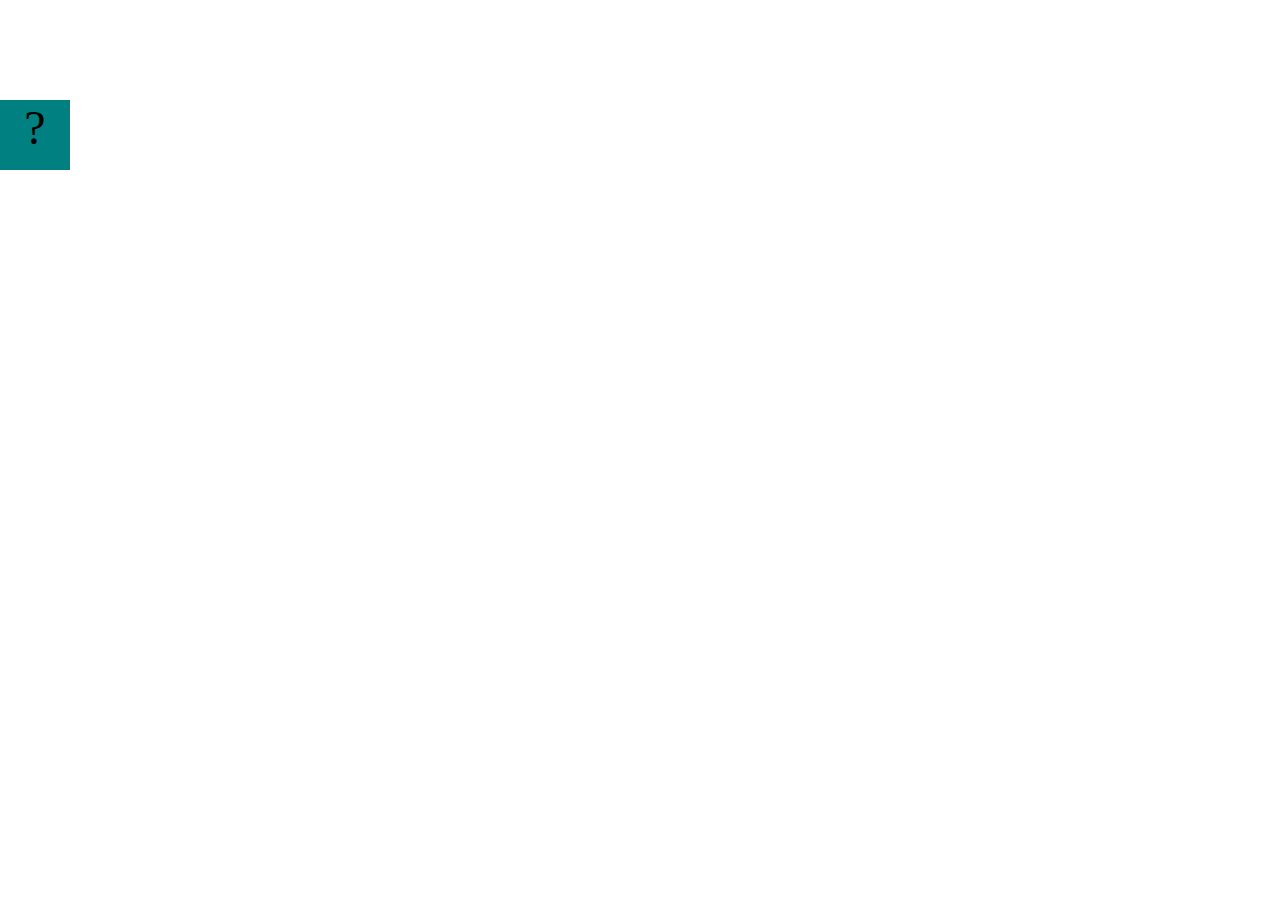
==== projects/bouncing-box/index.html @ b65696b4 "Initial commit" ====
<!DOCTYPE html>
<html>
<head>
	<meta charset="utf-8">
	<title>Bouncing Box</title>
	<script src="jquery.min.js"></script>
	<style>
		.box {
			width: 70px;
			height: 70px;
			background-color: teal;
			font-size: 300%;
			text-align: center;
			user-select: none;
			display: block;
			position: absolute;
			top: 100px;
			left: 0px;  /* <--- Change me! */
		}
		.board{
			height: 100vh;
		}
	</style>
	<!-- 	<script src="//cdnjs.cloudflare.com/ajax/libs/jquery/2.1.1/jquery.min.js"></script> -->

</head>
<body class="board">
	<!-- HTML for the box -->
	<div class="box">?</div>

	<script>
		(function(){
			'use strict'
			/* global jQuery */

			//////////////////////////////////////////////////////////////////
			/////////////////// SETUP DO NOT DELETE //////////////////////////
			//////////////////////////////////////////////////////////////////
			
			var box = jQuery('.box');	// reference to the HTML .box element
			var board = jQuery('.board');	// reference to the HTML .board element
			var boardWidth = board.width();	// the maximum X-Coordinate of the screen

			// Every 50 milliseconds, call the update Function (see below)
			setInterval(update, 50);
			
			// Every time the box is clicked, call the handleBoxClick Function (see below)
			box.on('click', handleBoxClick);

			// moves the Box to a new position on the screen along the X-Axis
			function moveBoxTo(newPositionX) {
				box.css("left", newPositionX);
			}

			// changes the text displayed on the Box
			function changeBoxText(newText) {
				box.text(newText);
			}

			//////////////////////////////////////////////////////////////////
			/////////////////// YOUR CODE BELOW HERE /////////////////////////
			//////////////////////////////////////////////////////////////////
			
			// TODO 2 - Variable declarations 
			

			
			/* 
			This Function will be called 20 times/second. Each time it is called,
			it should move the Box to a new location. If the box drifts off the screen
			turn it around! 
			*/
			function update() {
				

			};

			/* 
			This Function will be called each time the box is clicked. Each time it is called,
			it should increase the points total, increase the speed, and move the box to
			the left side of the screen.
			*/
			function handleBoxClick() {
				


			};
		})();
	</script>
</body>
</html>
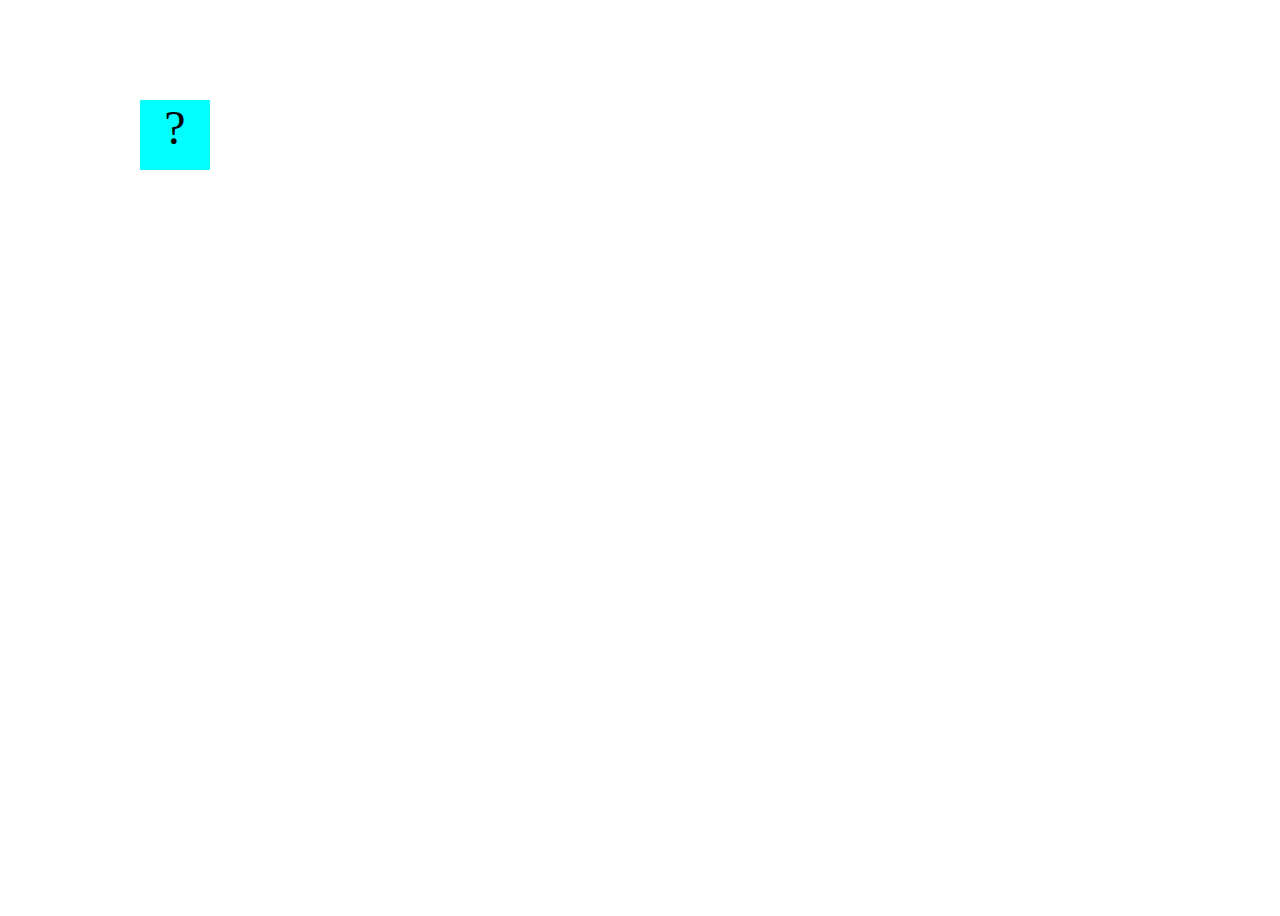
==== commit ad420783: "<message about commit>" ====
--- a/projects/bouncing-box/index.html
+++ b/projects/bouncing-box/index.html
@@ -1,91 +1,88 @@
 <!DOCTYPE html>
 <html>
-<head>
-	<meta charset="utf-8">
-	<title>Bouncing Box</title>
-	<script src="jquery.min.js"></script>
-	<style>
-		.box {
-			width: 70px;
-			height: 70px;
-			background-color: teal;
-			font-size: 300%;
-			text-align: center;
-			user-select: none;
-			display: block;
-			position: absolute;
-			top: 100px;
-			left: 0px;  /* <--- Change me! */
-		}
-		.board{
-			height: 100vh;
-		}
-	</style>
-	<!-- 	<script src="//cdnjs.cloudflare.com/ajax/libs/jquery/2.1.1/jquery.min.js"></script> -->
+  <head>
+    <meta charset="utf-8" />
+    <title>Bouncing Box</title>
+    <script src="jquery.min.js"></script>
+    <style>
+      .box {
+        width: 70px;
+        height: 70px;
+        background-color: rgb(0, 255, 255);
+        font-size: 300%;
+        text-align: center;
+        user-select: none;
+        display: block;
+        position: absolute;
+        top: 100px;
+        left: 0px; /* <--- Change me! */
+      }
+      .board {
+        height: 100vh;
+      }
+    </style>
+    <!-- 	<script src="//cdnjs.cloudflare.com/ajax/libs/jquery/2.1.1/jquery.min.js"></script> -->
+  </head>
+  <body class="board">
+    <!-- HTML for the box -->
+    <div class="box">?</div>
 
-</head>
-<body class="board">
-	<!-- HTML for the box -->
-	<div class="box">?</div>
+    <script>
+      (function () {
+        "use strict";
+        /* global jQuery */
 
-	<script>
-		(function(){
-			'use strict'
-			/* global jQuery */
+        //////////////////////////////////////////////////////////////////
+        /////////////////// SETUP DO NOT DELETE //////////////////////////
+        //////////////////////////////////////////////////////////////////
 
-			//////////////////////////////////////////////////////////////////
-			/////////////////// SETUP DO NOT DELETE //////////////////////////
-			//////////////////////////////////////////////////////////////////
-			
-			var box = jQuery('.box');	// reference to the HTML .box element
-			var board = jQuery('.board');	// reference to the HTML .board element
-			var boardWidth = board.width();	// the maximum X-Coordinate of the screen
+        var box = jQuery(".box"); // reference to the HTML .box element
+        var board = jQuery(".board"); // reference to the HTML .board element
+        var boardWidth = board.width(); // the maximum X-Coordinate of the screen
 
-			// Every 50 milliseconds, call the update Function (see below)
-			setInterval(update, 50);
-			
-			// Every time the box is clicked, call the handleBoxClick Function (see below)
-			box.on('click', handleBoxClick);
+        // Every 50 milliseconds, call the update Function (see below)
+        setInterval(update, 50);
 
-			// moves the Box to a new position on the screen along the X-Axis
-			function moveBoxTo(newPositionX) {
-				box.css("left", newPositionX);
-			}
+        // Every time the box is clicked, call the handleBoxClick Function (see below)
+        box.on("click", handleBoxClick);
 
-			// changes the text displayed on the Box
-			function changeBoxText(newText) {
-				box.text(newText);
-			}
+        // moves the Box to a new position on the screen along the X-Axis
+        function moveBoxTo(newPositionX) {
+          box.css("left", newPositionX);
+        }
 
-			//////////////////////////////////////////////////////////////////
-			/////////////////// YOUR CODE BELOW HERE /////////////////////////
-			//////////////////////////////////////////////////////////////////
-			
-			// TODO 2 - Variable declarations 
-			
+        // changes the text displayed on the Box
+        function changeBoxText(newText) {
+          box.text(newText);
+        }
 
-			
-			/* 
+        //////////////////////////////////////////////////////////////////
+        /////////////////// YOUR CODE BELOW HERE /////////////////////////
+        //////////////////////////////////////////////////////////////////
+
+        // TODO 2 - Variable declarations
+        var positionX = 10;
+
+        /* 
 			This Function will be called 20 times/second. Each time it is called,
 			it should move the Box to a new location. If the box drifts off the screen
 			turn it around! 
 			*/
-			function update() {
-				
+        function update() {
+          positionX = positionX + 10;
+          moveBoxTo(positionX);
+       
+        }
 
-			};
-
-			/* 
+        /* 
 			This Function will be called each time the box is clicked. Each time it is called,
 			it should increase the points total, increase the speed, and move the box to
 			the left side of the screen.
 			*/
-			function handleBoxClick() {
-				
-
-
-			};
-		})();
-	</script>
-</body>
+        function handleBoxClick() {
+          positionX = 0;
+        }
+      })();
+    </script>
+  </body>
 </html>
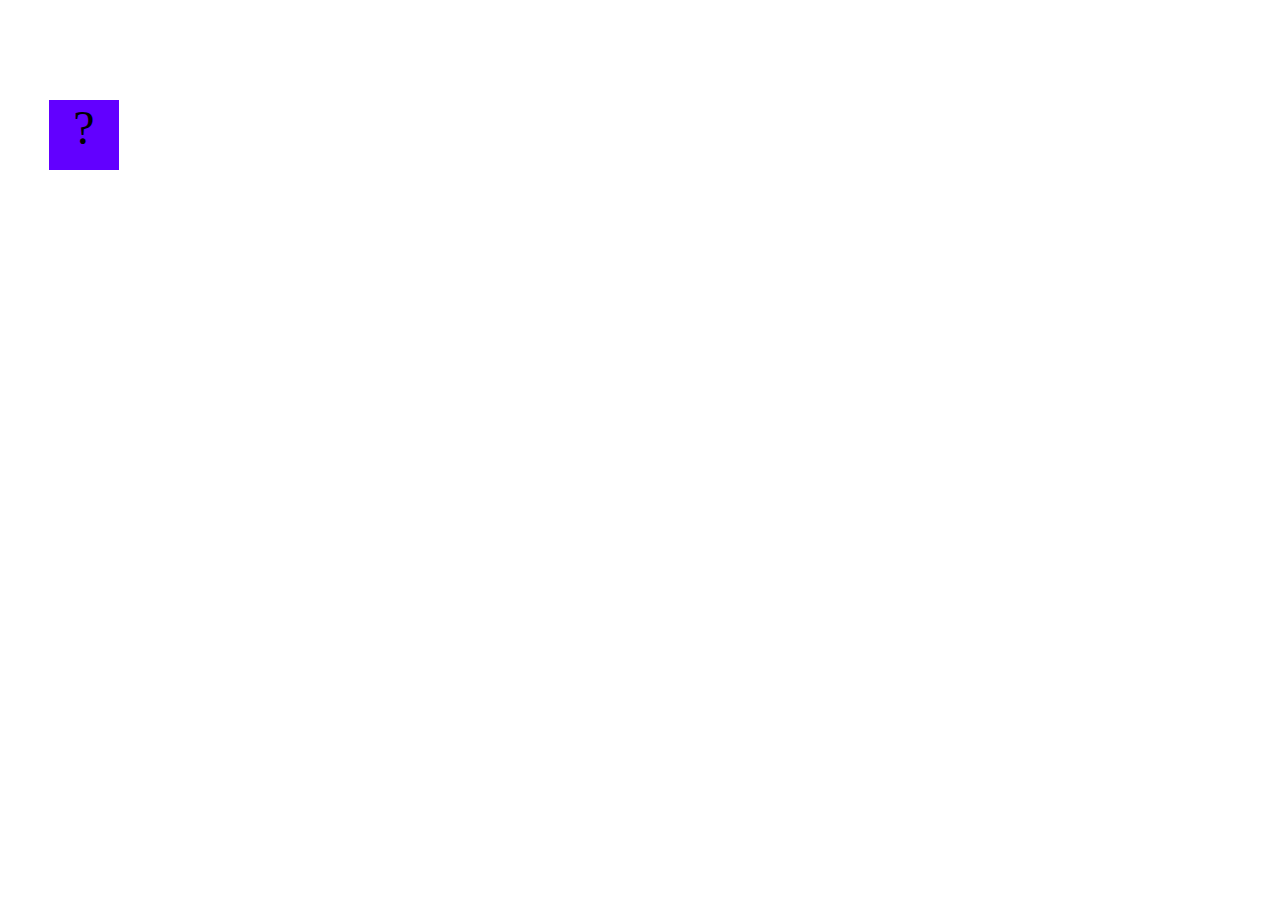
==== commit cf3afaaa: "<message about commit>" ====
--- a/projects/bouncing-box/index.html
+++ b/projects/bouncing-box/index.html
@@ -8,7 +8,7 @@
       .box {
         width: 70px;
         height: 70px;
-        background-color: rgb(0, 255, 255);
+        background-color: rgb(98, 0, 255);
         font-size: 300%;
         text-align: center;
         user-select: none;
@@ -62,16 +62,22 @@
 
         // TODO 2 - Variable declarations
         var positionX = 10;
-
+        var points = 0;
+        var speed = 3;
         /* 
 			This Function will be called 20 times/second. Each time it is called,
 			it should move the Box to a new location. If the box drifts off the screen
 			turn it around! 
 			*/
         function update() {
-          positionX = positionX + 10;
+          positionX = positionX + speed;
           moveBoxTo(positionX);
-       
+          if (positionx > boardWidth) {
+            speed = -speed;
+          }
+          if (positionX < 0) {
+            speed = speed * -1;
+          }
         }
 
         /* 
@@ -80,7 +86,10 @@
 			the left side of the screen.
 			*/
         function handleBoxClick() {
+          speed = speed + 3;
           positionX = 0;
+          points = points + 1;
+          changeBoxText(points);
         }
       })();
     </script>
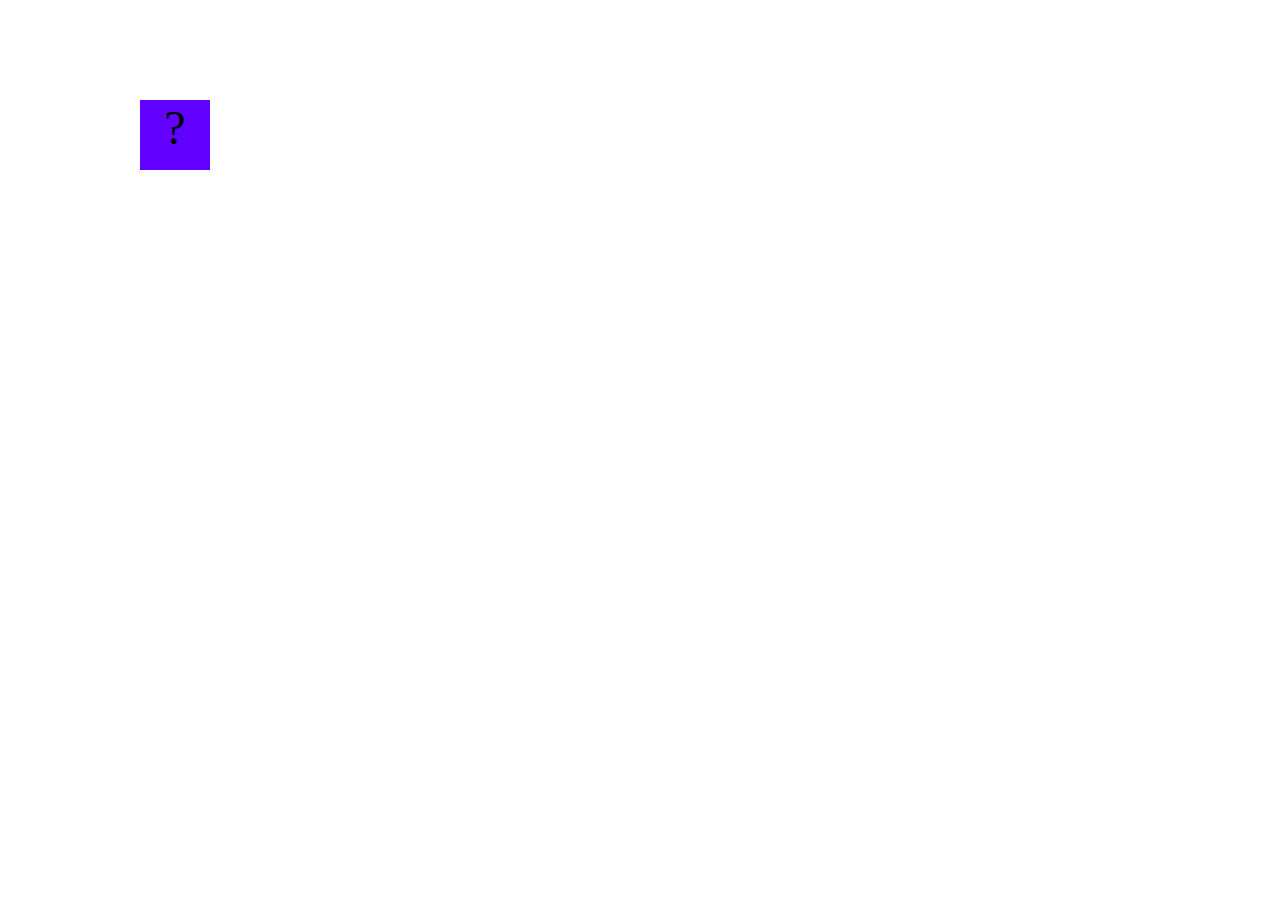
==== commit 3e34ebe9: "<message about commit>" ====
--- a/projects/bouncing-box/index.html
+++ b/projects/bouncing-box/index.html
@@ -63,7 +63,8 @@
         // TODO 2 - Variable declarations
         var positionX = 10;
         var points = 0;
-        var speed = 3;
+        var speed = 10;
+        
         /* 
 			This Function will be called 20 times/second. Each time it is called,
 			it should move the Box to a new location. If the box drifts off the screen
@@ -72,7 +73,7 @@
         function update() {
           positionX = positionX + speed;
           moveBoxTo(positionX);
-          if (positionx > boardWidth) {
+          if (positionX > boardWidth) {
             speed = -speed;
           }
           if (positionX < 0) {
@@ -86,6 +87,9 @@
 			the left side of the screen.
 			*/
         function handleBoxClick() {
+          if (speed > 0) {
+            speed = speed + 3;
+          }
           speed = speed + 3;
           positionX = 0;
           points = points + 1;
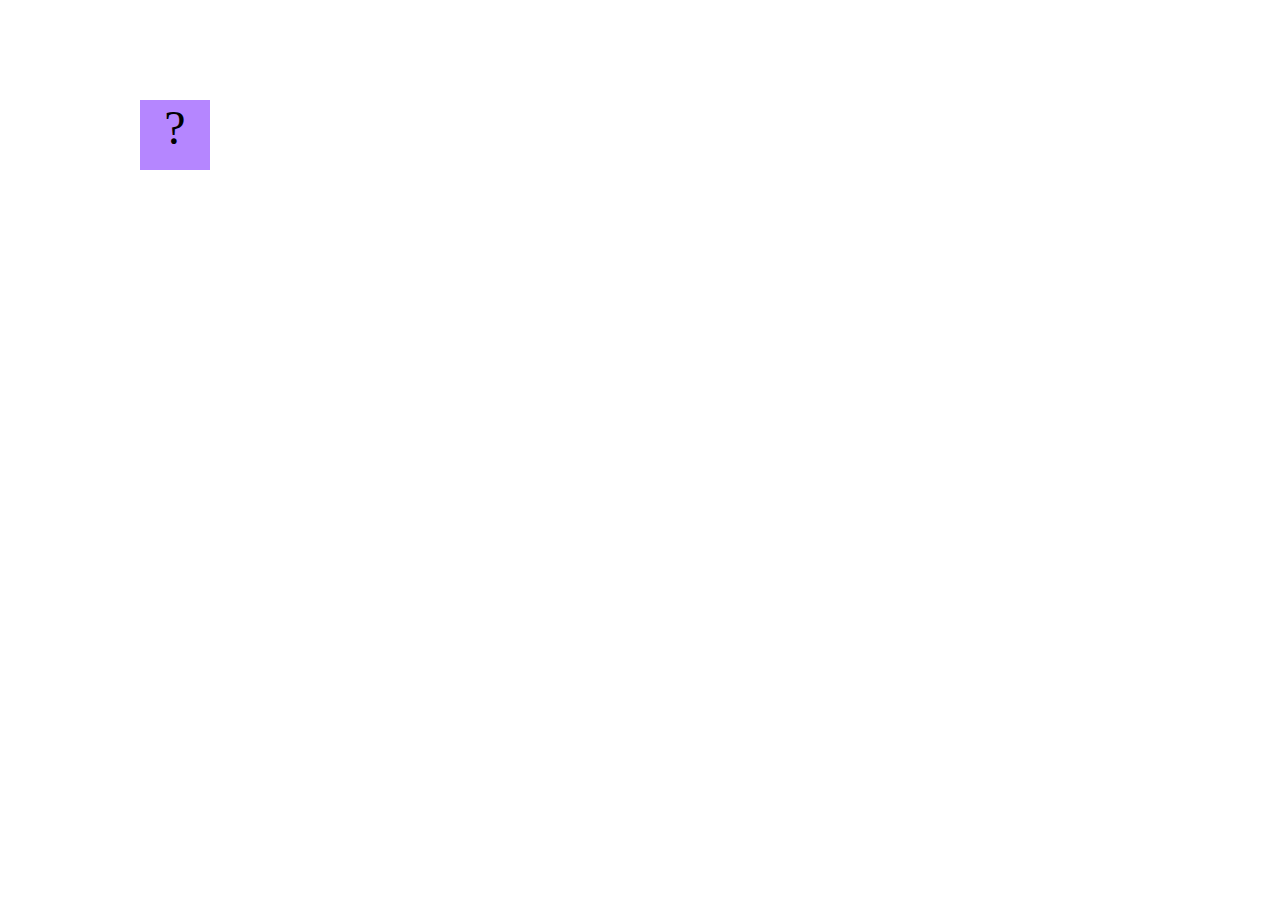
==== commit 5240d63a: "<message about commit>" ====
--- a/projects/bouncing-box/index.html
+++ b/projects/bouncing-box/index.html
@@ -8,7 +8,7 @@
       .box {
         width: 70px;
         height: 70px;
-        background-color: rgb(98, 0, 255);
+        background-color: rgba(98, 0, 255, 0.473);
         font-size: 300%;
         text-align: center;
         user-select: none;
@@ -64,7 +64,7 @@
         var positionX = 10;
         var points = 0;
         var speed = 10;
-        
+
         /* 
 			This Function will be called 20 times/second. Each time it is called,
 			it should move the Box to a new location. If the box drifts off the screen
@@ -89,8 +89,9 @@
         function handleBoxClick() {
           if (speed > 0) {
             speed = speed + 3;
+          } else if (speed < 0) {
+            speed = speed - 3;
           }
-          speed = speed + 3;
           positionX = 0;
           points = points + 1;
           changeBoxText(points);
